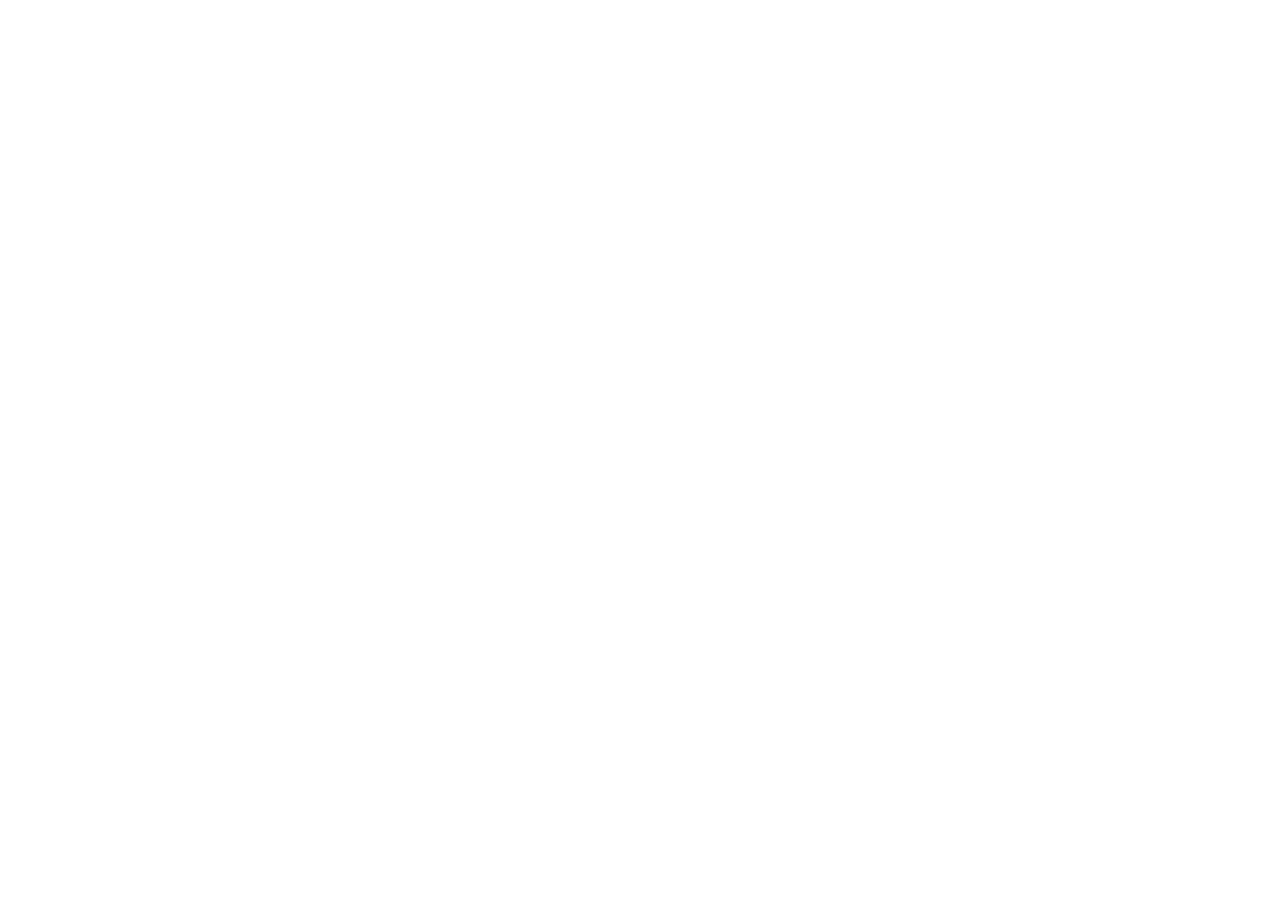
==== server/views/index.html @ c780ddc2 "fix conflicts" ====
<!DOCTYPE html><html><head><title>treve</title><link rel="stylesheet" href="/vendor/bootstrap/dist/css/bootstrap.css"><link rel="stylesheet" href="/css/site.css"><link rel="stylesheet" href="/vendor/toastr.css"></head><body ng-app="myApp"><script type="text/javascript" src="/vendor/jquery/dist/jquery.js"></script><script type="text/javascript" src="/vendor/bootstrap/dist/js/bootstrap.js"></script><script type="text/javascript" src="/vendor/angular/angular.js"></script><script type="text/javascript" src="/vendor/angular-resource/angular-resource.js"></script><script type="text/javascript" src="/vendor/angular-route/angular-route.js"></script><script src="/vendor/toastr/toastr.js"></script><!--angular app and controllers--><script type="text/javascript" src="/app/app.js"></script><script type="text/javascript" src="/app/historyCtrl.js"></script><script type="text/javascript" src="/app/homeCtrl.js"></script><script type="text/javascript" src="/app/mainCtrl.js"></script><script type="text/javascript" src="/app/myCtrl.js"></script><script type="text/javascript" src="/app/signupCtrl.js"></script><script type="text/javascript" src="/app/theirCtrl.js"></script><script type="text/javascript" src="/app/toastrCtrl.js"></script><script type="text/javascript" src="/app/theirCtrl.js"></script><script type="text/javascript" src="/app/userService.js"></script><script type="text/javascript" src="/app/signinCtrl.js"></script></body></html>
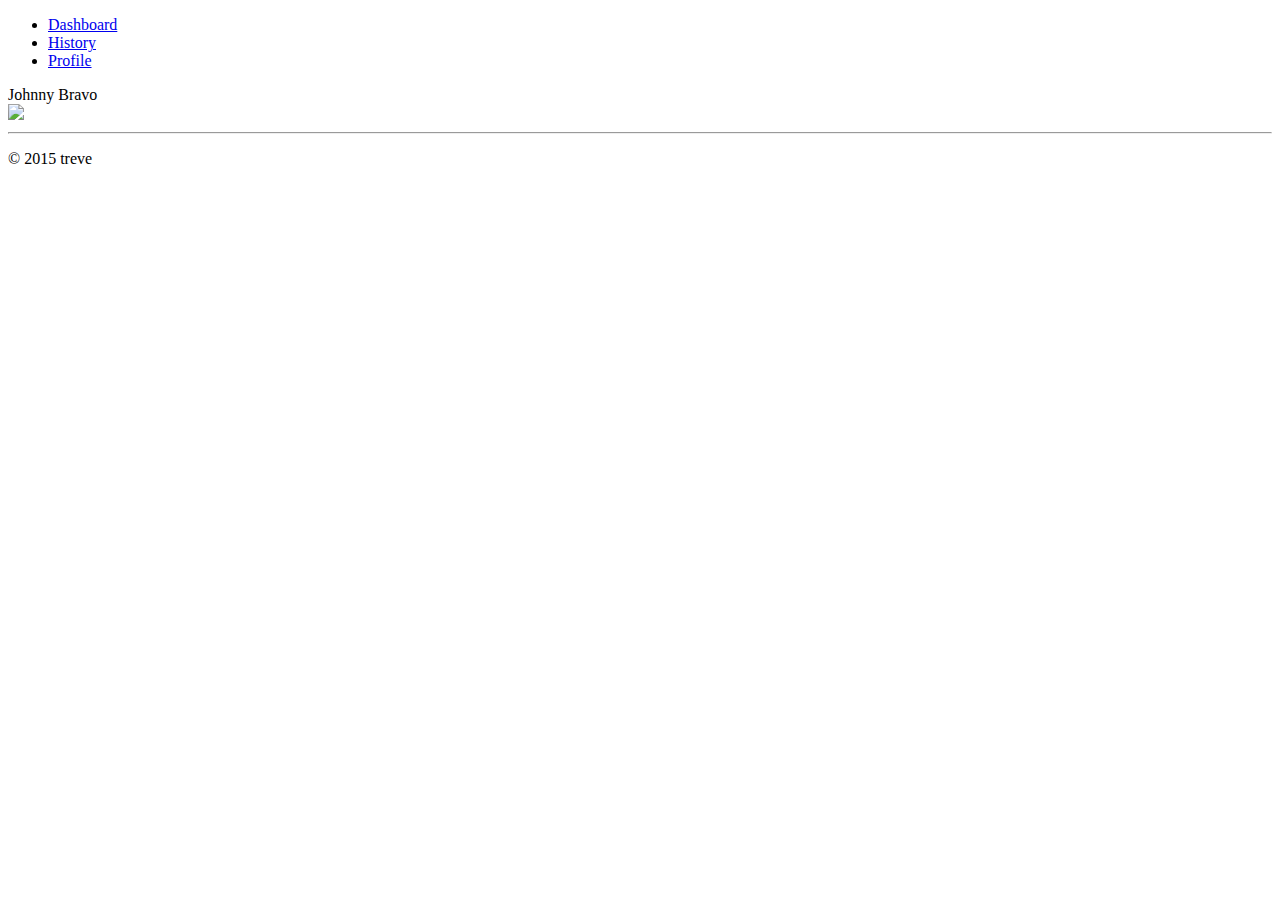
==== commit 8af2960c: "pulled from wayne master" ====
--- a/server/views/index.html
+++ b/server/views/index.html
@@ -1 +1 @@
-<!DOCTYPE html><html><head><title>treve</title><link rel="stylesheet" href="/vendor/bootstrap/dist/css/bootstrap.css"><link rel="stylesheet" href="/css/site.css"><link rel="stylesheet" href="/vendor/toastr.css"></head><body ng-app="myApp"><script type="text/javascript" src="/vendor/jquery/dist/jquery.js"></script><script type="text/javascript" src="/vendor/bootstrap/dist/js/bootstrap.js"></script><script type="text/javascript" src="/vendor/angular/angular.js"></script><script type="text/javascript" src="/vendor/angular-resource/angular-resource.js"></script><script type="text/javascript" src="/vendor/angular-route/angular-route.js"></script><script src="/vendor/toastr/toastr.js"></script><!--angular app and controllers--><script type="text/javascript" src="/app/app.js"></script><script type="text/javascript" src="/app/historyCtrl.js"></script><script type="text/javascript" src="/app/homeCtrl.js"></script><script type="text/javascript" src="/app/mainCtrl.js"></script><script type="text/javascript" src="/app/myCtrl.js"></script><script type="text/javascript" src="/app/signupCtrl.js"></script><script type="text/javascript" src="/app/theirCtrl.js"></script><script type="text/javascript" src="/app/toastrCtrl.js"></script><script type="text/javascript" src="/app/theirCtrl.js"></script><script type="text/javascript" src="/app/userService.js"></script><script type="text/javascript" src="/app/signinCtrl.js"></script></body></html>+<!DOCTYPE html><html><head><title>treve</title><link rel="stylesheet" href="/vendor/bootstrap/dist/css/bootstrap.css"><link rel="stylesheet" href="/css/site.css"><link rel="stylesheet" href="/vendor/toastr.css"><link rel="stylesheet" type="text/css" href="http://fonts.googleapis.com/css?family=Open+Sans:300italic,400italic,700italic,300,400,700"></head><body ng-app="myApp"><div class="navbar navbar-default navbar-fixed-top"><div class="navbar-collapse collapse"><div class="row"><div class="container"><div class="col-xs-4 pull-right"><ul class="nav navbar-nav hover-active navbar-right"><li><a href="/">Dashboard</a></li><li><a href="/">History</a></li><li><a href="/signup">Profile</a></li></ul></div></div></div><div class="row"><img class="img-circle userpic"><span class="username">Johnny Bravo</span><div class="col-xs-3 pull-right text-right"><img src="partials/../images/robodog.png" class="navbarlogo"></div></div></div></div><section class="content"><div ng-view></div></section><footer class="container text-center"><hr><p>&copy; 2015 treve</p></footer><script type="text/javascript" src="/vendor/jquery/dist/jquery.js"></script><script type="text/javascript" src="/vendor/bootstrap/dist/js/bootstrap.js"></script><script type="text/javascript" src="/vendor/angular/angular.js"></script><script type="text/javascript" src="/vendor/angular-resource/angular-resource.js"></script><script type="text/javascript" src="/vendor/angular-route/angular-route.js"></script><script src="/vendor/toastr/toastr.js"></script><!--angular app and controllers--><script type="text/javascript" src="/app/app.js"></script><script type="text/javascript" src="/app/historyCtrl.js"></script><script type="text/javascript" src="/app/myCtrl.js"></script><script type="text/javascript" src="/app/signupCtrl.js"></script><script type="text/javascript" src="/app/toastrCtrl.js"></script><script type="text/javascript" src="/app/userService.js"></script></body></html>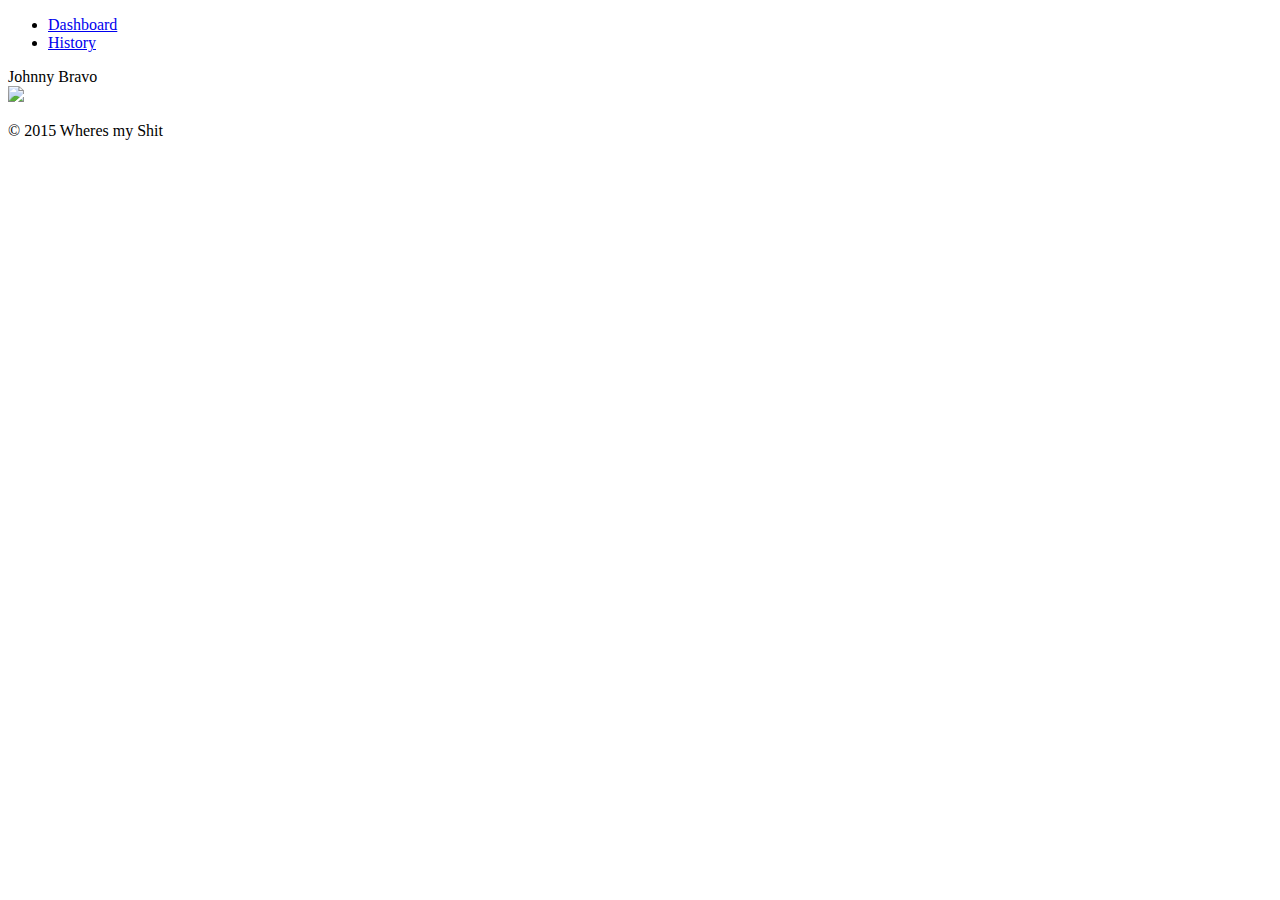
==== commit ca7b0da1: "merge 9:30" ====
--- a/server/views/index.html
+++ b/server/views/index.html
@@ -1 +1 @@
-<!DOCTYPE html><html><head><title>treve</title><link rel="stylesheet" href="/vendor/bootstrap/dist/css/bootstrap.css"><link rel="stylesheet" href="/css/site.css"><link rel="stylesheet" href="/vendor/toastr.css"><link rel="stylesheet" type="text/css" href="http://fonts.googleapis.com/css?family=Open+Sans:300italic,400italic,700italic,300,400,700"></head><body ng-app="myApp"><div class="navbar navbar-default navbar-fixed-top"><div class="navbar-collapse collapse"><div class="row"><div class="container"><div class="col-xs-4 pull-right"><ul class="nav navbar-nav hover-active navbar-right"><li><a href="/">Dashboard</a></li><li><a href="/">History</a></li><li><a href="/signup">Profile</a></li></ul></div></div></div><div class="row"><img class="img-circle userpic"><span class="username">Johnny Bravo</span><div class="col-xs-3 pull-right text-right"><img src="partials/../images/robodog.png" class="navbarlogo"></div></div></div></div><section class="content"><div ng-view></div></section><footer class="container text-center"><hr><p>&copy; 2015 treve</p></footer><script type="text/javascript" src="/vendor/jquery/dist/jquery.js"></script><script type="text/javascript" src="/vendor/bootstrap/dist/js/bootstrap.js"></script><script type="text/javascript" src="/vendor/angular/angular.js"></script><script type="text/javascript" src="/vendor/angular-resource/angular-resource.js"></script><script type="text/javascript" src="/vendor/angular-route/angular-route.js"></script><script src="/vendor/toastr/toastr.js"></script><!--angular app and controllers--><script type="text/javascript" src="/app/app.js"></script><script type="text/javascript" src="/app/historyCtrl.js"></script><script type="text/javascript" src="/app/myCtrl.js"></script><script type="text/javascript" src="/app/signupCtrl.js"></script><script type="text/javascript" src="/app/toastrCtrl.js"></script><script type="text/javascript" src="/app/userService.js"></script></body></html>+<!DOCTYPE html><html><head><title>treve</title><link rel="stylesheet" href="/vendor/bootstrap/dist/css/bootstrap.css"><link rel="stylesheet" href="/css/site.css"><link rel="stylesheet" href="/vendor/toastr.css"><link rel="stylesheet" type="text/css" href="http://fonts.googleapis.com/css?family=Open+Sans:300italic,400italic,700italic,300,400,700"></head><body ng-app="myApp"><div class="navbar navbar-default navbar-fixed-top"><div class="navbar-collapse collapse"><div class="row"><div class="container"><div class="col-xs-6 pull-right"><ul class="nav navbar-nav hover-active navbar-right"><li><a href="/">Dashboard</a></li><li><a href="/">History</a></li></ul></div></div></div><div class="row"><img class="userpic img-circle"><span class="username">Johnny Bravo</span><div class="col-xs-3 pull-right"><img src="partials/../images/robodog.png" class="navbarlogo"></div></div></div></div><section class="content"><div ng-view></div></section><footer class="container text-center"><p>&copy; 2015 Wheres my Shit</p></footer><script type="text/javascript" src="/vendor/jquery/dist/jquery.js"></script><script type="text/javascript" src="/vendor/bootstrap/dist/js/bootstrap.js"></script><script type="text/javascript" src="/vendor/angular/angular.js"></script><script type="text/javascript" src="/vendor/angular-resource/angular-resource.js"></script><script type="text/javascript" src="/vendor/angular-route/angular-route.js"></script><script src="/vendor/toastr/toastr.js"></script><!--angular app and controllers--><script type="text/javascript" src="/app/app.js"></script><script type="text/javascript" src="/app/historyCtrl.js"></script><script type="text/javascript" src="/app/myCtrl.js"></script><script type="text/javascript" src="/app/signupCtrl.js"></script><script type="text/javascript" src="/app/toastrCtrl.js"></script><script type="text/javascript" src="/app/userService.js"></script></body></html>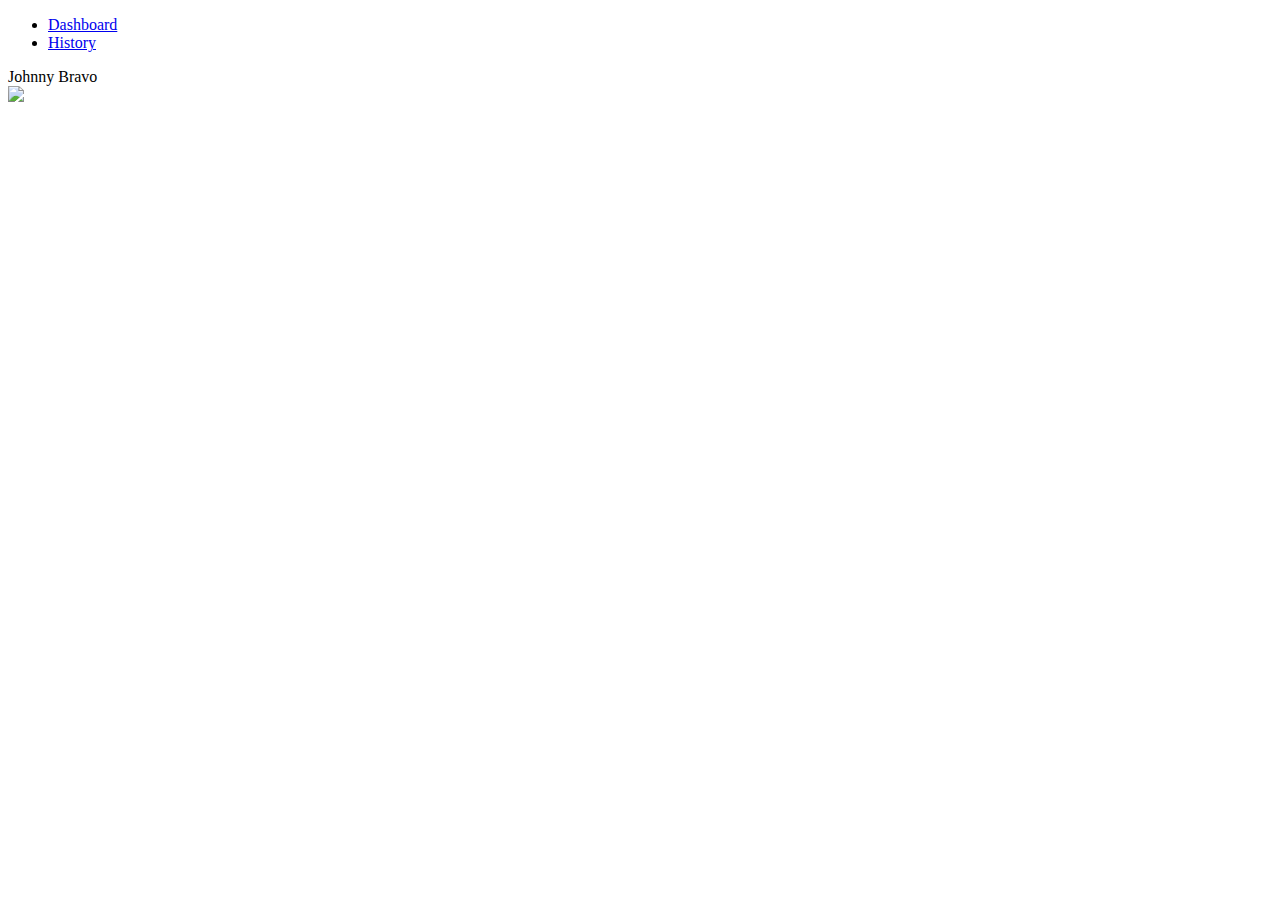
==== commit 66e67240: "fix conflicts" ====
--- a/server/views/index.html
+++ b/server/views/index.html
@@ -1 +1 @@
-<!DOCTYPE html><html><head><title>treve</title><link rel="stylesheet" href="/vendor/bootstrap/dist/css/bootstrap.css"><link rel="stylesheet" href="/css/site.css"><link rel="stylesheet" href="/vendor/toastr.css"><link rel="stylesheet" type="text/css" href="http://fonts.googleapis.com/css?family=Open+Sans:300italic,400italic,700italic,300,400,700"></head><body ng-app="myApp"><div class="navbar navbar-default navbar-fixed-top"><div class="navbar-collapse collapse"><div class="row"><div class="container"><div class="col-xs-6 pull-right"><ul class="nav navbar-nav hover-active navbar-right"><li><a href="/">Dashboard</a></li><li><a href="/">History</a></li></ul></div></div></div><div class="row"><img class="userpic img-circle"><span class="username">Johnny Bravo</span><div class="col-xs-3 pull-right"><img src="partials/../images/robodog.png" class="navbarlogo"></div></div></div></div><section class="content"><div ng-view></div></section><footer class="container text-center"><p>&copy; 2015 Wheres my Shit</p></footer><script type="text/javascript" src="/vendor/jquery/dist/jquery.js"></script><script type="text/javascript" src="/vendor/bootstrap/dist/js/bootstrap.js"></script><script type="text/javascript" src="/vendor/angular/angular.js"></script><script type="text/javascript" src="/vendor/angular-resource/angular-resource.js"></script><script type="text/javascript" src="/vendor/angular-route/angular-route.js"></script><script src="/vendor/toastr/toastr.js"></script><!--angular app and controllers--><script type="text/javascript" src="/app/app.js"></script><script type="text/javascript" src="/app/historyCtrl.js"></script><script type="text/javascript" src="/app/myCtrl.js"></script><script type="text/javascript" src="/app/signupCtrl.js"></script><script type="text/javascript" src="/app/toastrCtrl.js"></script><script type="text/javascript" src="/app/userService.js"></script></body></html>+<!DOCTYPE html><html><head><title>treve</title><link rel="stylesheet" href="/vendor/bootstrap/dist/css/bootstrap.css"><link rel="stylesheet" href="/css/site.css"><link rel="stylesheet" href="/vendor/toastr.css"><link rel="stylesheet" type="text/css" href="http://fonts.googleapis.com/css?family=Open+Sans:300italic,400italic,700italic,300,400,700"></head><body ng-app="myApp"><div class="navbar navbar-default navbar-fixed-top"><div class="navbar-collapse collapse"><div class="row"><div class="container"><div class="col-xs-6 pull-right"><ul class="nav navbar-nav hover-active navbar-right"><li><a href="/">Dashboard</a></li><li><a href="/">History</a></li></ul></div></div></div><div class="row"><img class="userpic img-circle"><span class="username">Johnny Bravo</span><div class="col-xs-3 pull-right"><img src="partials/../images/robodog.png" class="navbarlogo"></div></div></div></div><script type="text/javascript" src="/vendor/jquery/dist/jquery.js"></script><script type="text/javascript" src="/vendor/bootstrap/dist/js/bootstrap.js"></script><script type="text/javascript" src="/vendor/angular/angular.js"></script><script type="text/javascript" src="/vendor/angular-resource/angular-resource.js"></script><script type="text/javascript" src="/vendor/angular-route/angular-route.js"></script><script src="/vendor/toastr/toastr.js"></script><!--angular app and controllers--><script type="text/javascript" src="/app/app.js"></script><script type="text/javascript" src="/app/historyCtrl.js"></script><script type="text/javascript" src="/app/myCtrl.js"></script><script type="text/javascript" src="/app/signupCtrl.js"></script><script type="text/javascript" src="/app/toastrCtrl.js"></script><script type="text/javascript" src="/app/userService.js"></script><script type="text/javascript" src="/app/signinCtrl.js"></script></body></html>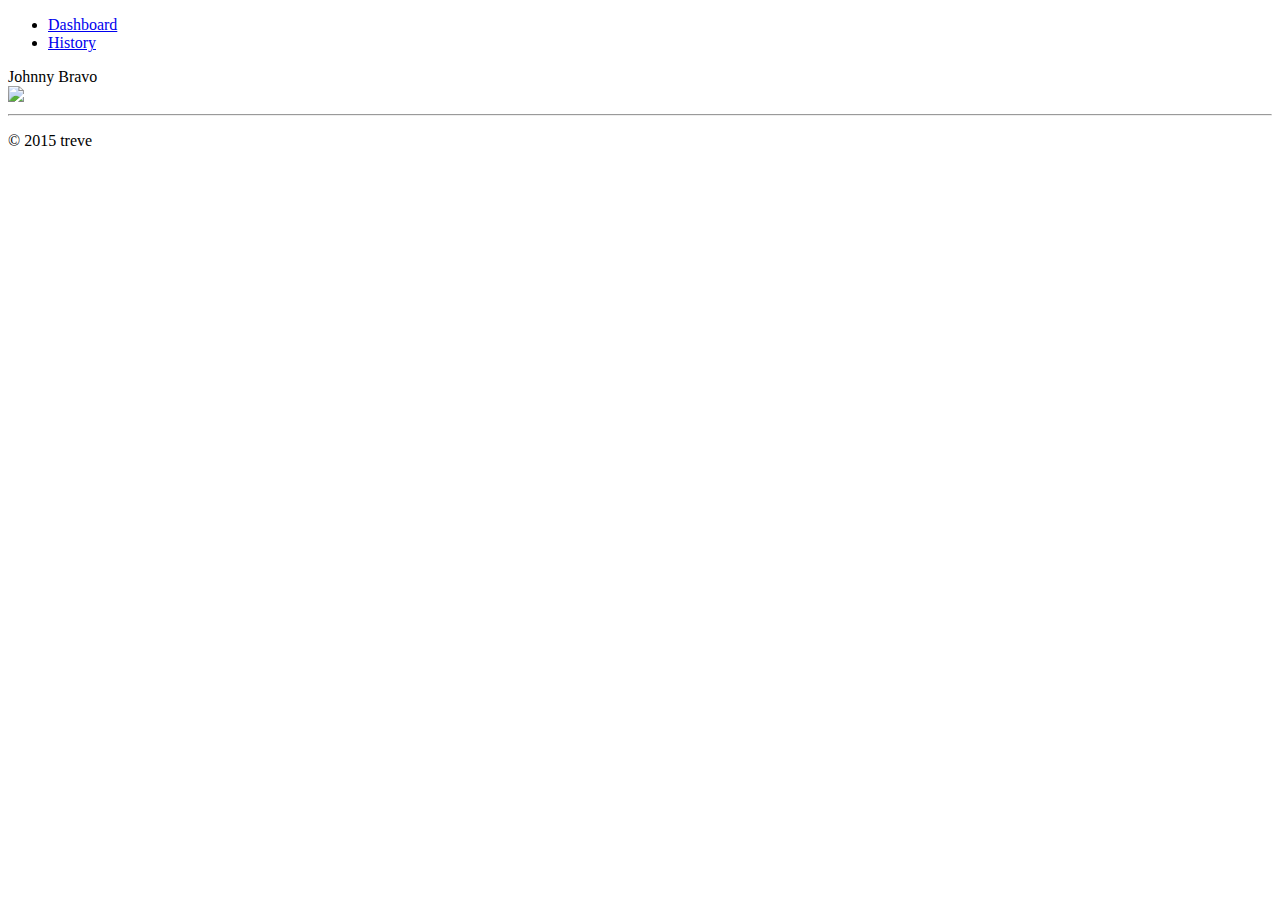
==== commit b5a5fbbf: "fck sputnik" ====
--- a/server/views/index.html
+++ b/server/views/index.html
@@ -1 +1 @@
-<!DOCTYPE html><html><head><title>treve</title><link rel="stylesheet" href="/vendor/bootstrap/dist/css/bootstrap.css"><link rel="stylesheet" href="/css/site.css"><link rel="stylesheet" href="/vendor/toastr.css"><link rel="stylesheet" type="text/css" href="http://fonts.googleapis.com/css?family=Open+Sans:300italic,400italic,700italic,300,400,700"></head><body ng-app="myApp"><div class="navbar navbar-default navbar-fixed-top"><div class="navbar-collapse collapse"><div class="row"><div class="container"><div class="col-xs-6 pull-right"><ul class="nav navbar-nav hover-active navbar-right"><li><a href="/">Dashboard</a></li><li><a href="/">History</a></li></ul></div></div></div><div class="row"><img class="userpic img-circle"><span class="username">Johnny Bravo</span><div class="col-xs-3 pull-right"><img src="partials/../images/robodog.png" class="navbarlogo"></div></div></div></div><script type="text/javascript" src="/vendor/jquery/dist/jquery.js"></script><script type="text/javascript" src="/vendor/bootstrap/dist/js/bootstrap.js"></script><script type="text/javascript" src="/vendor/angular/angular.js"></script><script type="text/javascript" src="/vendor/angular-resource/angular-resource.js"></script><script type="text/javascript" src="/vendor/angular-route/angular-route.js"></script><script src="/vendor/toastr/toastr.js"></script><!--angular app and controllers--><script type="text/javascript" src="/app/app.js"></script><script type="text/javascript" src="/app/historyCtrl.js"></script><script type="text/javascript" src="/app/myCtrl.js"></script><script type="text/javascript" src="/app/signupCtrl.js"></script><script type="text/javascript" src="/app/toastrCtrl.js"></script><script type="text/javascript" src="/app/userService.js"></script><script type="text/javascript" src="/app/signinCtrl.js"></script></body></html>+<!DOCTYPE html><html><head><title>treve</title><link rel="stylesheet" href="/vendor/bootstrap/dist/css/bootstrap.css"><link rel="stylesheet" href="/css/site.css"><link rel="stylesheet" href="/vendor/toastr.css"><link rel="stylesheet" type="text/css" href="http://fonts.googleapis.com/css?family=Open+Sans:300italic,400italic,700italic,300,400,700"></head><body ng-app="myApp"><div ng-controller="signinCtrl"><div ng-show="!loggedin"><div ng-include="'partials/signin'"></div></div><div ng-show="loggedin"><div class="navbar navbar-default navbar-fixed-top"><div class="navbar-collapse collapse"><div class="row"><div class="container"><div class="col-xs-6 pull-right"><ul class="nav navbar-nav hover-active navbar-right"><li><a href="/">Dashboard</a></li><li><a href="/">History</a></li></ul></div></div></div><div class="row"><img class="userpic img-circle"><span class="username">Johnny Bravo</span><div class="col-xs-3 pull-right"><img src="partials/../images/robodog.png" class="navbarlogo"></div></div></div></div></div></div><section class="content"><div ng-view></div></section><footer class="container text-center"><hr><p>&copy; 2015 treve</p></footer><script type="text/javascript" src="/vendor/jquery/dist/jquery.js"></script><script type="text/javascript" src="/vendor/bootstrap/dist/js/bootstrap.js"></script><script type="text/javascript" src="/vendor/angular/angular.js"></script><script type="text/javascript" src="/vendor/angular-resource/angular-resource.js"></script><script type="text/javascript" src="/vendor/angular-route/angular-route.js"></script><script src="/vendor/toastr/toastr.js"></script><!--angular app and controllers--><script type="text/javascript" src="/app/app.js"></script><script type="text/javascript" src="/app/historyCtrl.js"></script><script type="text/javascript" src="/app/myCtrl.js"></script><script type="text/javascript" src="/app/toastrCtrl.js"></script><script type="text/javascript" src="/app/userService.js"></script><script type="text/javascript" src="/app/signinCtrl.js"></script><script type="text/javascript" src="/resource/Users.js"></script></body></html>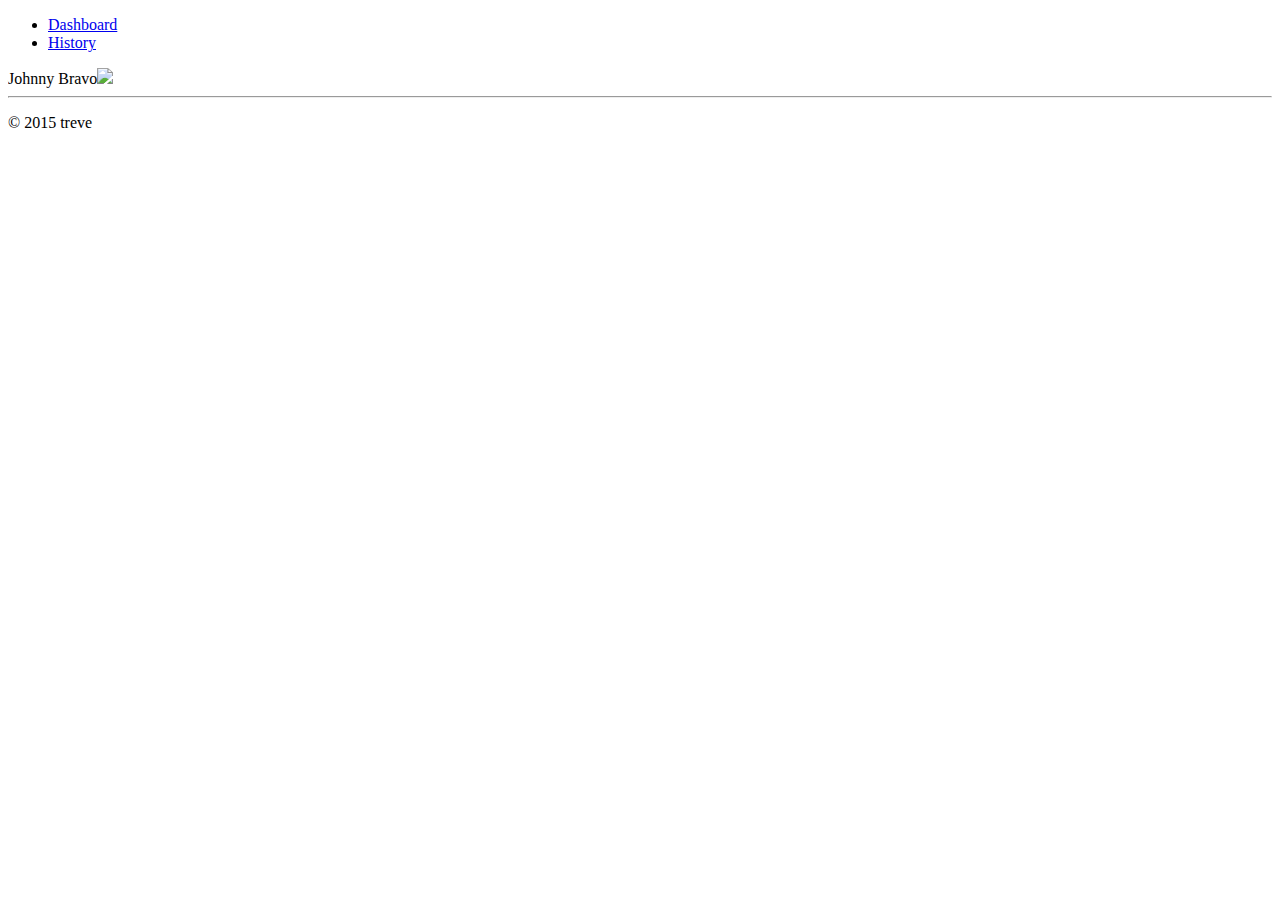
==== commit d35585fe: "all" ====
--- a/server/views/index.html
+++ b/server/views/index.html
@@ -1 +1 @@
-<!DOCTYPE html><html><head><title>treve</title><link rel="stylesheet" href="/vendor/bootstrap/dist/css/bootstrap.css"><link rel="stylesheet" href="/css/site.css"><link rel="stylesheet" href="/vendor/toastr.css"><link rel="stylesheet" type="text/css" href="http://fonts.googleapis.com/css?family=Open+Sans:300italic,400italic,700italic,300,400,700"></head><body ng-app="myApp"><div ng-controller="signinCtrl"><div ng-show="!loggedin"><div ng-include="'partials/signin'"></div></div><div ng-show="loggedin"><div class="navbar navbar-default navbar-fixed-top"><div class="navbar-collapse collapse"><div class="row"><div class="container"><div class="col-xs-6 pull-right"><ul class="nav navbar-nav hover-active navbar-right"><li><a href="/">Dashboard</a></li><li><a href="/">History</a></li></ul></div></div></div><div class="row"><img class="userpic img-circle"><span class="username">Johnny Bravo</span><div class="col-xs-3 pull-right"><img src="partials/../images/robodog.png" class="navbarlogo"></div></div></div></div></div></div><section class="content"><div ng-view></div></section><footer class="container text-center"><hr><p>&copy; 2015 treve</p></footer><script type="text/javascript" src="/vendor/jquery/dist/jquery.js"></script><script type="text/javascript" src="/vendor/bootstrap/dist/js/bootstrap.js"></script><script type="text/javascript" src="/vendor/angular/angular.js"></script><script type="text/javascript" src="/vendor/angular-resource/angular-resource.js"></script><script type="text/javascript" src="/vendor/angular-route/angular-route.js"></script><script src="/vendor/toastr/toastr.js"></script><!--angular app and controllers--><script type="text/javascript" src="/app/app.js"></script><script type="text/javascript" src="/app/historyCtrl.js"></script><script type="text/javascript" src="/app/myCtrl.js"></script><script type="text/javascript" src="/app/toastrCtrl.js"></script><script type="text/javascript" src="/app/userService.js"></script><script type="text/javascript" src="/app/signinCtrl.js"></script><script type="text/javascript" src="/resource/Users.js"></script></body></html>+<!DOCTYPE html><html><head><title>treve</title><link rel="stylesheet" href="/vendor/bootstrap/dist/css/bootstrap.css"><link rel="stylesheet" href="/css/site.css"><link rel="stylesheet" href="/vendor/toastr.css"><link rel="stylesheet" type="text/css" href="http://fonts.googleapis.com/css?family=Open+Sans:300italic,400italic,700italic,300,400,700"></head><body ng-app="myApp"><div ng-controller="signinCtrl"><div ng-show="!loggedin"><div ng-include="'partials/signin'"></div></div><div ng-show="loggedin"><div class="navbar navbar-default navbar-fixed-top"><div class="navbar-collapse collapse"><div class="row"><div class="container"><div class="col-xs-6 pull-right"><ul class="nav navbar-nav hover-active navbar-right"><li><a href="/">Dashboard</a></li><li><a href="/">History</a></li></ul></div></div></div><div class="row"><div class="container"><img class="userpic img-circle"><span class="username">Johnny Bravo</span><img src="partials/../images/robodog.png" class="pull-right navbarlogo"></div></div></div></div></div></div><section class="content"><div ng-view></div></section><footer class="container text-center"><hr><p>&copy; 2015 treve</p></footer><script type="text/javascript" src="/vendor/jquery/dist/jquery.js"></script><script type="text/javascript" src="/vendor/bootstrap/dist/js/bootstrap.js"></script><script type="text/javascript" src="/vendor/angular/angular.js"></script><script type="text/javascript" src="/vendor/angular-resource/angular-resource.js"></script><script type="text/javascript" src="/vendor/angular-route/angular-route.js"></script><script src="/vendor/toastr/toastr.js"></script><!--angular app and controllers--><script type="text/javascript" src="/app/app.js"></script><script type="text/javascript" src="/app/historyCtrl.js"></script><script type="text/javascript" src="/app/myCtrl.js"></script><script type="text/javascript" src="/app/toastrCtrl.js"></script><script type="text/javascript" src="/app/userService.js"></script><script type="text/javascript" src="/app/signinCtrl.js"></script><script type="text/javascript" src="/resource/Users.js"></script></body></html>